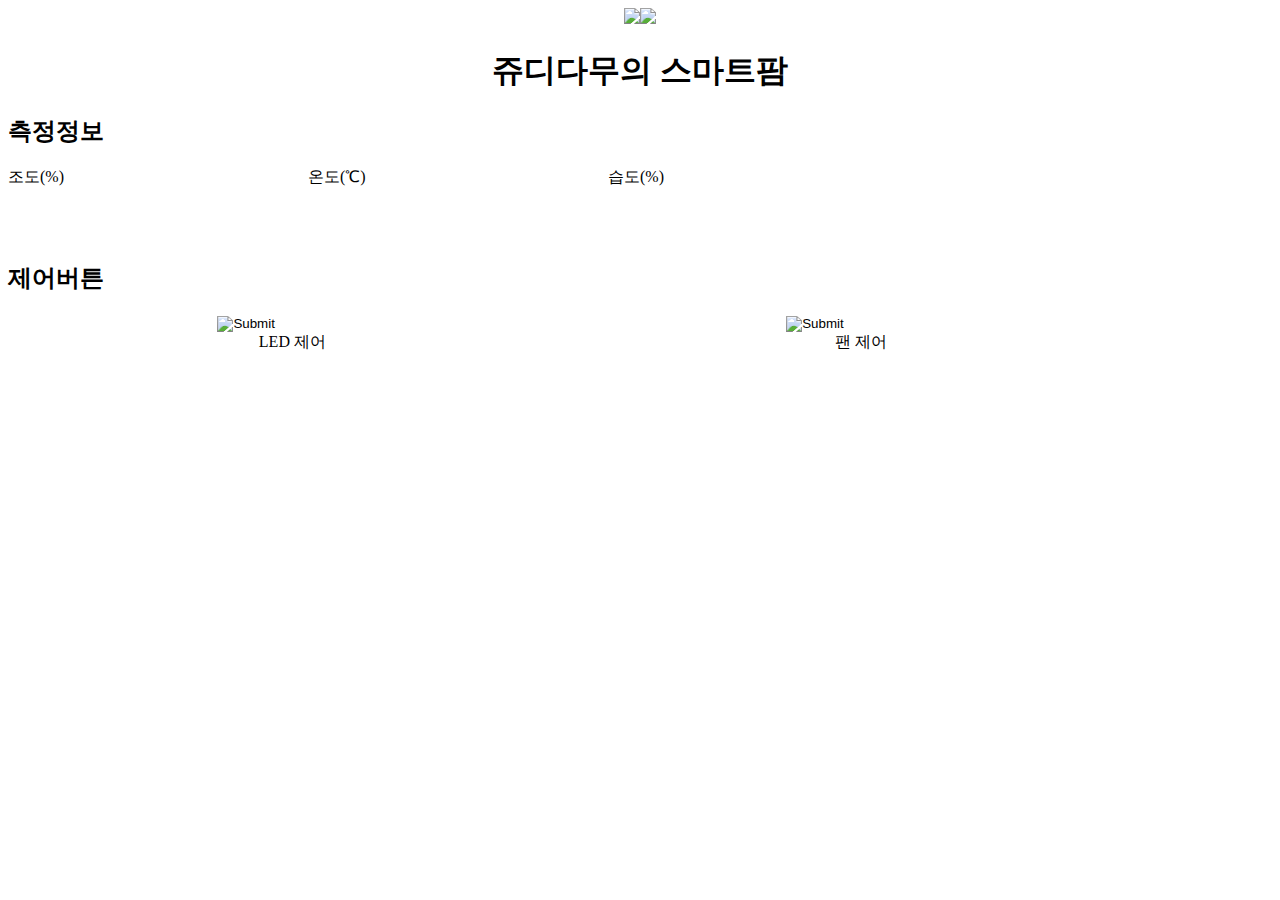
==== web/public/map.html @ f1e31a2b "Add files via upload" ====
<!DOCTYPE html>
<html>
  <head>
    <title>나만의 스마트팜</title>
    <link rel="icon" href="assets/logo2.png">
    <meta http-equiv="Content-Type" content="text/html; charset=utf-8" />
    <meta http-equiv="X-UA-Compatible" content="IE=edge,chrome=1" />
    <meta name="HandheldFriendly" content="True" />
    <meta name="MobileOptimized" content="480" />
    <meta name="viewport" content="width=device-width, initial-scale=1, maximum-scale=1, user-scalable=no" />
    <meta name="apple-mobile-web-app-capable" content="yes" />
    <meta name="theme-color" content="#2f434e" />
    <meta http-equiv="cleartype" content="on" />

    <link rel="stylesheet" href="css/index.css" />
    <link rel="stylesheet" href="css/dark.css" />
    <link rel="stylesheet" href="css/main.css" />

    <script src="https://www.gstatic.com/firebasejs/4.6.2/firebase.js"></script>
    <script type="text/javascript" src="js/highlight.pack.js"> </script>
    <script>hljs.initHighlightingOnLoad();</script>
  </head>

  <body>
    <div class="info">
      <center><img src="assets/logo1.png" width="80px"><img src="assets/logo3.png" width="60px"></center>
      <h1><center>쥬디다무의 스마트팜</center></h1>
      <h2>측정정보</h2>
      <div class="display" style="float: left; width: 100%; height: 100% ">
          <div id="gauge1" class="gauge-container three" style="float: left; width: 300px; height: 100%">
            조도(%)
          </div>
          <div id="gauge2" class="gauge-container three" style="float: left; width: 300px; height: 100%">
            온도(℃)
          </div>
          <div id="gauge3" class="gauge-container three" style="float: left; width: 300px; height: 100%">
            습도(%)
          </div>
      </div>
      <div style="width:100%; height:50px; display:inline-block;">
      </div>
      <div>
        <h2>제어버튼</h2>
            <span class="btn" style="text-align: center; float: left; width: 45%; height: 100%">
              <input type="image" onclick="ledOnOff()" src="assets/sun.png" id="ledButton" width="150px"><br>
                LED 제어
            </span>
            <span class="btn" onclick="fanOnOff()"style="text-align: center; float: left; width: 45%; height: 100%">
              <input type="image" src="assets/wind.png" id="fanButton" width="150px" ><br>
                팬 제어
            </span>
      </div>

    <div id="map" style="width:100%;height:350px;"></div>


    <!-- 게이지 -->
    <script type="text/javascript" src="../src/gauge.js"> </script>

    <!-- Firebase 정보 가져와서 게이지에 표현하기, 제어용 버튼 클릭 시 Firebase에 데이터 보내기 -->
    <script type="text/javascript" src="js/firebaseLocation.js"> </script>
    <script src="https://maps.googleapis.com/maps/api/js?key=AIzaSyBH8zHcYDFmAuYQLXA3AwjF6KcZfJew_Fg&callback=initMap" defer></script>


  </body>
</html>
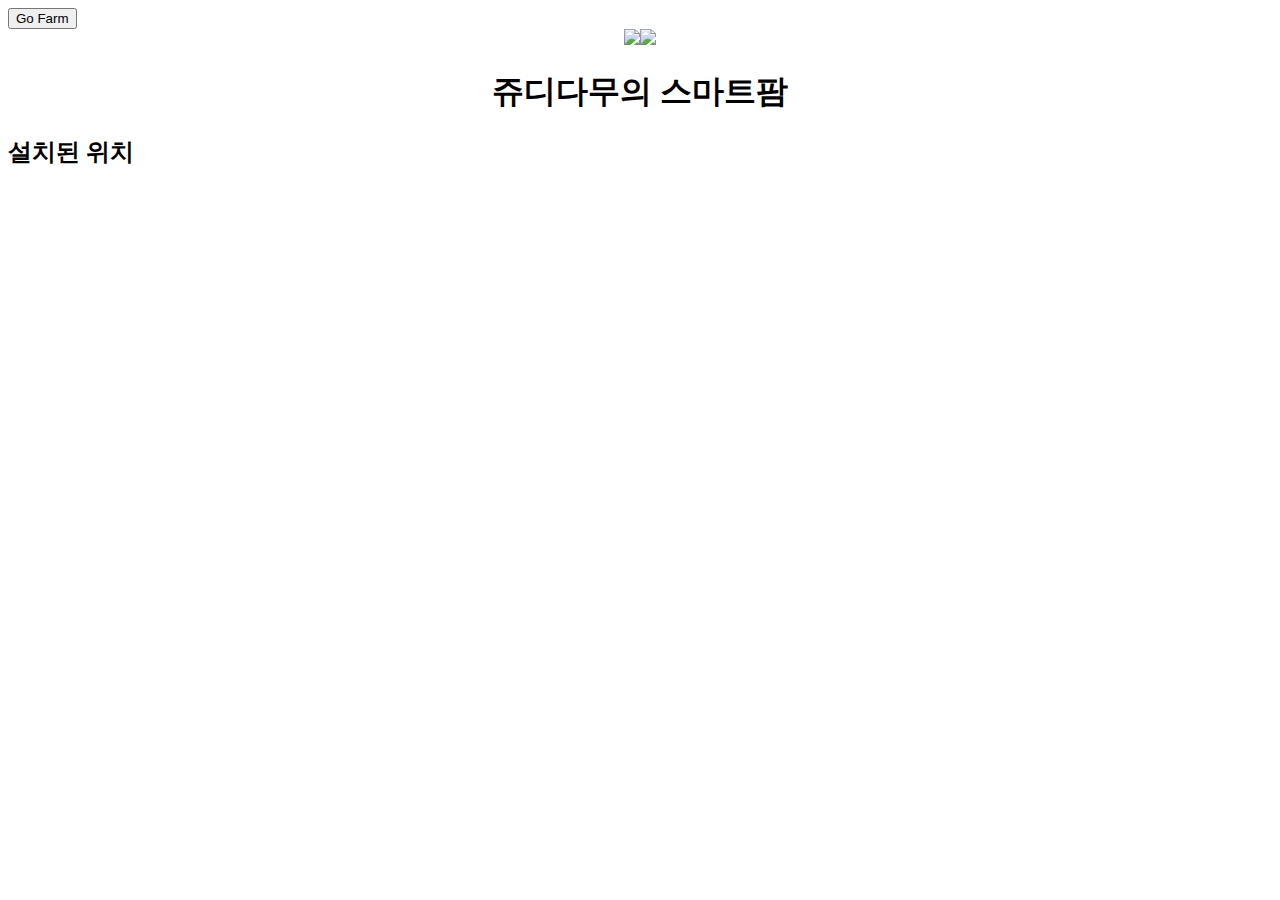
==== commit 5b743a46: "Add files via upload" ====
--- a/web/public/map.html
+++ b/web/public/map.html
@@ -23,36 +23,13 @@
 
   <body>
     <div class="info">
+      <button class="button" style="vertical-align:middle" onclick="location.href='index.html'"><span>Go Farm </span></button>
       <center><img src="assets/logo1.png" width="80px"><img src="assets/logo3.png" width="60px"></center>
       <h1><center>쥬디다무의 스마트팜</center></h1>
-      <h2>측정정보</h2>
-      <div class="display" style="float: left; width: 100%; height: 100% ">
-          <div id="gauge1" class="gauge-container three" style="float: left; width: 300px; height: 100%">
-            조도(%)
-          </div>
-          <div id="gauge2" class="gauge-container three" style="float: left; width: 300px; height: 100%">
-            온도(℃)
-          </div>
-          <div id="gauge3" class="gauge-container three" style="float: left; width: 300px; height: 100%">
-            습도(%)
-          </div>
-      </div>
-      <div style="width:100%; height:50px; display:inline-block;">
-      </div>
-      <div>
-        <h2>제어버튼</h2>
-            <span class="btn" style="text-align: center; float: left; width: 45%; height: 100%">
-              <input type="image" onclick="ledOnOff()" src="assets/sun.png" id="ledButton" width="150px"><br>
-                LED 제어
-            </span>
-            <span class="btn" onclick="fanOnOff()"style="text-align: center; float: left; width: 45%; height: 100%">
-              <input type="image" src="assets/wind.png" id="fanButton" width="150px" ><br>
-                팬 제어
-            </span>
-      </div>
+      <h2>설치된 위치</h2>
 
-    <div id="map" style="width:100%;height:350px;"></div>
 
+    <div id="map" style="width:100%;height:600px;"></div>
 
     <!-- 게이지 -->
     <script type="text/javascript" src="../src/gauge.js"> </script>
@@ -61,6 +38,5 @@
     <script type="text/javascript" src="js/firebaseLocation.js"> </script>
     <script src="https://maps.googleapis.com/maps/api/js?key=AIzaSyBH8zHcYDFmAuYQLXA3AwjF6KcZfJew_Fg&callback=initMap" defer></script>
 
-
   </body>
 </html>
